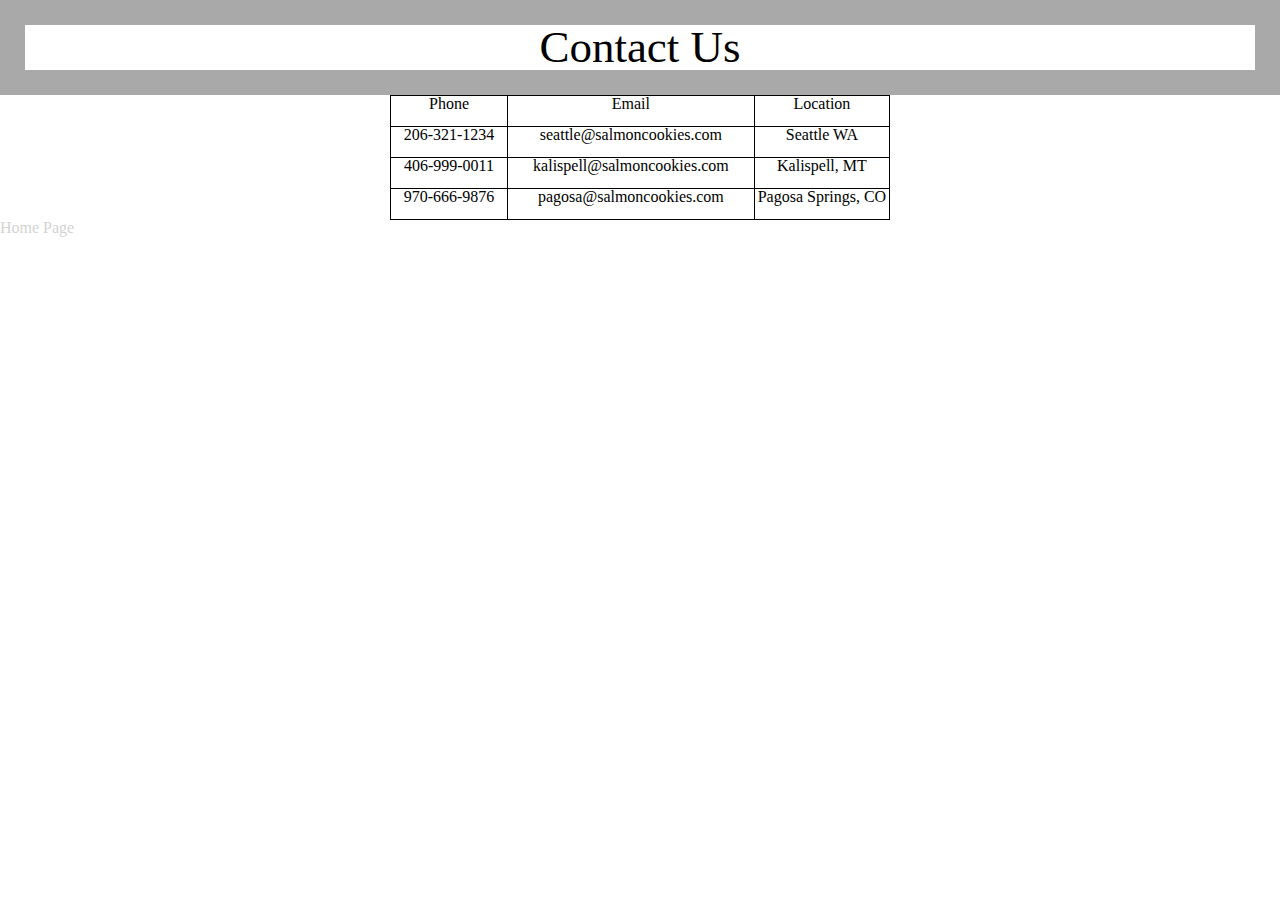
==== contact.html @ 13df27da "added 3 new html sheets and hours" ====
<!DOCTYPE html>
<html lang="en">
<head>
  <meta charset="UTF-8">
  <meta http-equiv="X-UA-Compatible" content="IE=edge">
  <meta name="viewport" content="width=device-width, initial-scale=1.0">
  <link rel="stylesheet" href="css/reset.css">
  <link rel="stylesheet" href="css/style.css">
  <title>Locations</title>
</head>
<body>
    <h2>Contact Us</h2>
    <table>
      <tr>
        <th>Phone</th>
        <th>Email</th>
        <th> Location</th>
      </tr>
      <tr>
        <td>206-321-1234</td>
        <td>seattle@salmoncookies.com</td>
        <td>Seattle WA</td>
      </tr>
      <tr>
        <td>406-999-0011</td>
        <td>kalispell@salmoncookies.com</td>
        <td>Kalispell, MT</td>
      </tr>
      <tr>
        <td>970-666-9876</td>
        <td>pagosa@salmoncookies.com</td>
        <td>Pagosa Springs, CO</td>
      </tr>
    </table>
  <a href="index.html">Home Page</a>
</body>
</html>
---- css/style.css ----
header {
  background-color: darkgray;
}

header nav {
  width: 960px;
  margin: auto;
  display: flex;
  flex-wrap: wrap;
  align-items: flex-start;
  flex-direction: row;


}

header nav ul li {
  display: inline-block;
  flex-direction: row;
  justify-content: space-between;
  margin: 35px;
}

a {
  text-decoration: none;
  color: lightgray;
}

header nav img {
  padding-top: 20px;
  padding-bottom: 20px;
  align-items: flex-start;
}


main {
  width: 960px;
  margin: 30px auto 0;
  display: flex;
  flex-wrap: wrap;
  justify-content: space-between;
  align-items: flex-start;
}

main img {
  margin-bottom: 30px;
}

main article {
  width: 450px;
}


main article section {
  overflow: auto;
  height: 320px;
}

footer {
  background-color: darkgray;
  height: 50px;
}

div {
  background-color: black;
  width: 90px;
  border: 5px solid black;
  color: white;
  padding: 5px;
  
}

th {
  text-align: auto; 
}

body h2 {
  font-size: 45px;
  border: solid darkgray;
  border-width: 25px;
  text-align: center;
}
table, th, td {
  border:1px solid black;
  width: 500px;
  height: 30px;
  text-align: center;
  align-items: center;
  margin: auto;
  flex-wrap: wrap;
}
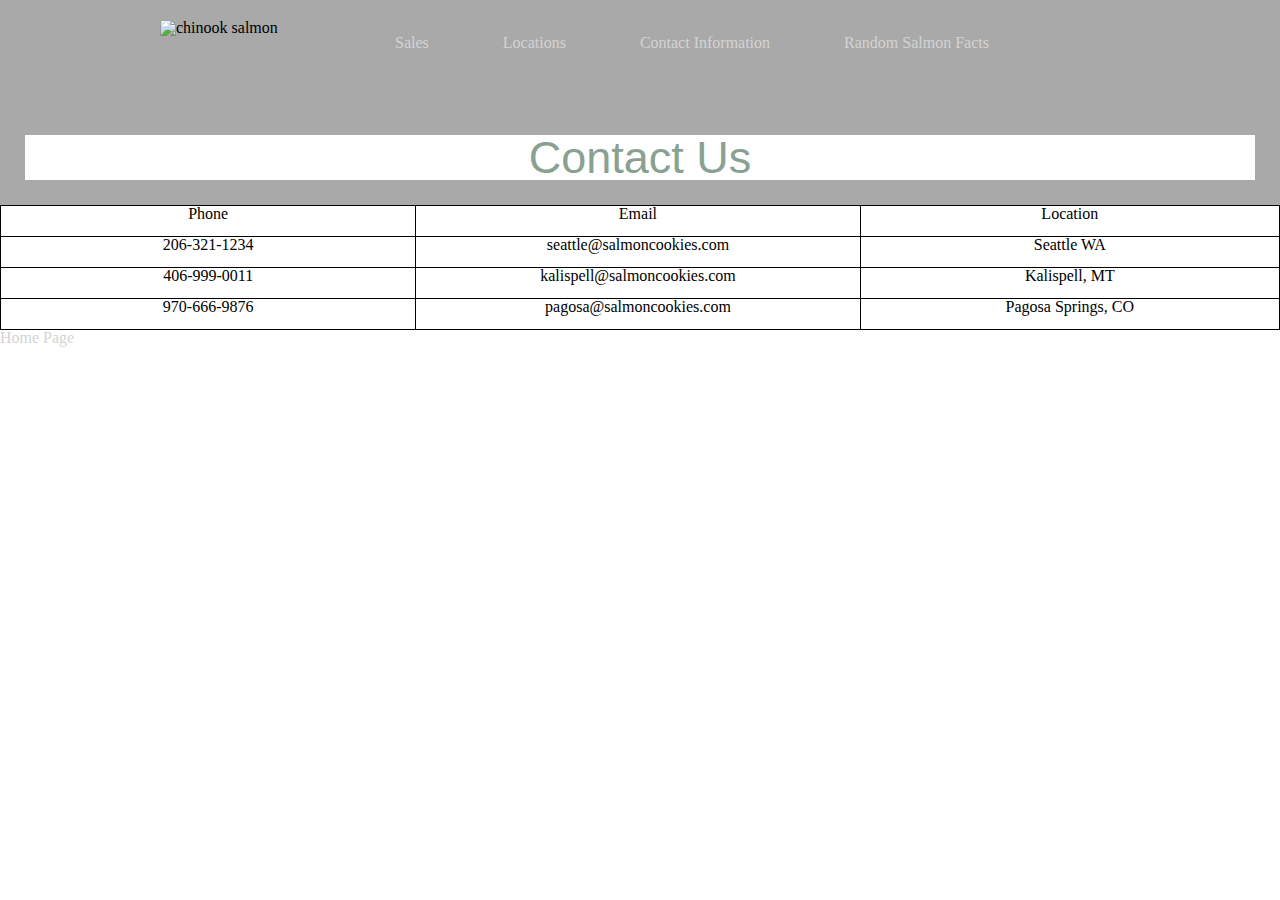
==== commit cb893326: "fixed js code and sales html" ====
--- a/contact.html
+++ b/contact.html
@@ -9,6 +9,17 @@
   <title>Locations</title>
 </head>
 <body>
+  <header>
+    <nav>
+      <img src="https://raw.githubusercontent.com/codefellows/seattle-code-201d91/main/class-08/lab-b/assets/salmon.png" alt="chinook salmon" width="200px" height="70px">
+      <ul>
+        <li><a href="sales.html">Sales</a></li>
+        <li><a href="locations.html">Locations</a></li>
+        <li><a href="contact.html">Contact Information</a></li>
+        <li><a href="https://www.columbiariverkeeper.org/news/2022/3/top-10-salmon-facts?gclid=Cj0KCQjwy5maBhDdARIsAMxrkw3KtyWjJhlCzBKPWzbG86NbgYUJwnGekaV97qYirmNQLIJvxh8A4mMaAiznEALw_wcB">Random Salmon Facts</a></li>
+      </ul>
+    </nav>
+  </header>
     <h2>Contact Us</h2>
     <table>
       <tr>
--- a/css/style.css
+++ b/css/style.css
@@ -9,7 +9,6 @@
   flex-wrap: wrap;
   align-items: flex-start;
   flex-direction: row;
-
 
 }
 
@@ -78,8 +77,10 @@
   border: solid darkgray;
   border-width: 25px;
   text-align: center;
+  font-family: 'Quicksand', sans-serif;
+  color: #8aa192;
 }
-table, th, td {
+section table, th, td {
   border:1px solid black;
   width: 500px;
   height: 30px;
@@ -87,4 +88,18 @@
   align-items: center;
   margin: auto;
   flex-wrap: wrap;
+}
+
+h3 {
+  color: #f2b3a4;
+  font-family: 'Secular One', sans-serif;
+}
+
+h4 {
+  font-size: 45px;
+  border: solid darkgray;
+  border-width: 25px;
+  text-align: center;
+  color: #bfb4ae;
+  font-family: 'Acme', sans-serif;
 }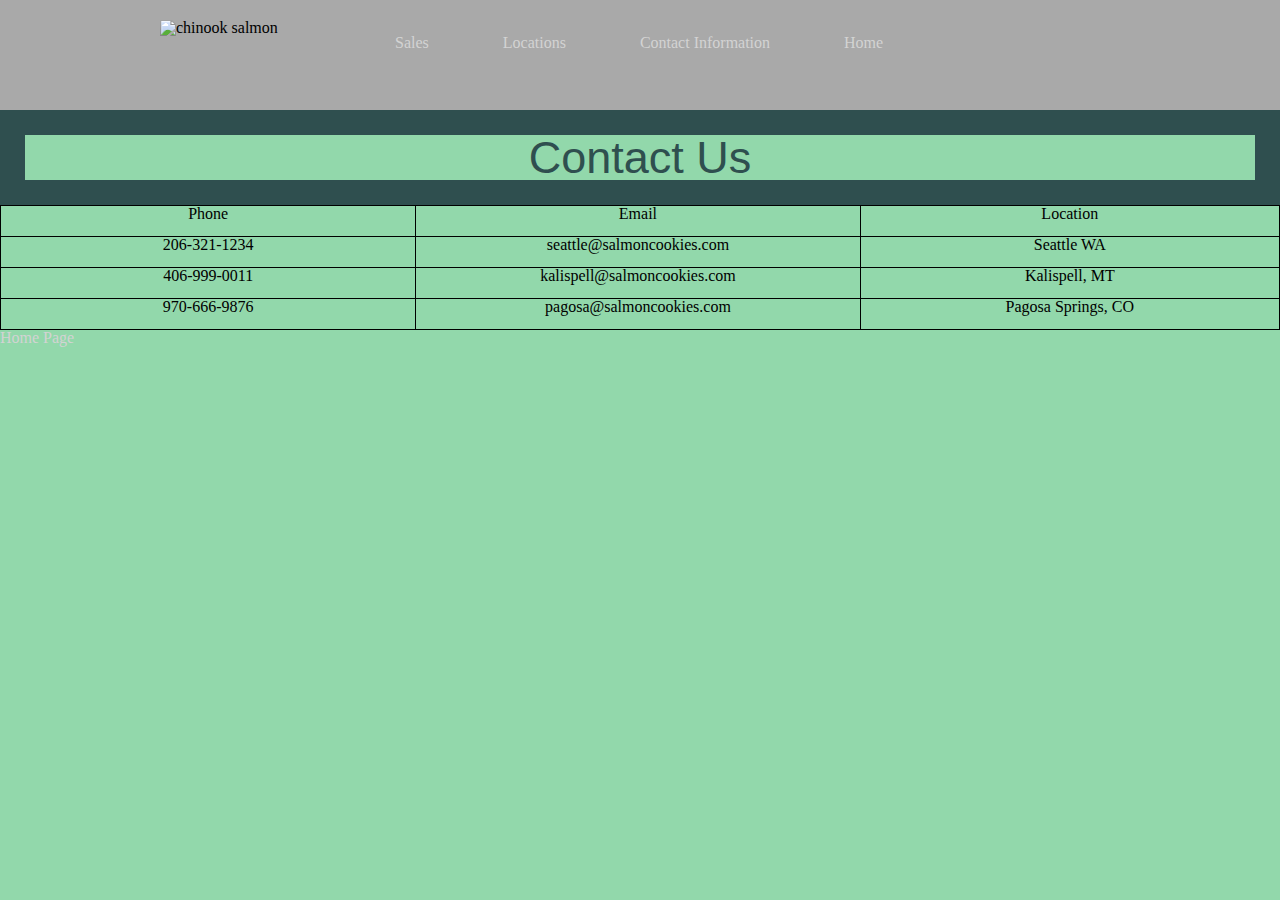
==== commit a6769c1c: "added home button" ====
--- a/contact.html
+++ b/contact.html
@@ -16,7 +16,7 @@
         <li><a href="sales.html">Sales</a></li>
         <li><a href="locations.html">Locations</a></li>
         <li><a href="contact.html">Contact Information</a></li>
-        <li><a href="https://www.columbiariverkeeper.org/news/2022/3/top-10-salmon-facts?gclid=Cj0KCQjwy5maBhDdARIsAMxrkw3KtyWjJhlCzBKPWzbG86NbgYUJwnGekaV97qYirmNQLIJvxh8A4mMaAiznEALw_wcB">Random Salmon Facts</a></li>
+        <li><a href="index.html">Home</a></li>
       </ul>
     </nav>
   </header>
--- a/css/style.css
+++ b/css/style.css
@@ -22,6 +22,10 @@
 a {
   text-decoration: none;
   color: lightgray;
+}
+
+a:hover {
+  color: salmon;
 }
 
 header nav img {
@@ -56,7 +60,9 @@
 
 footer {
   background-color: darkgray;
-  height: 50px;
+  height: 75px;
+  margin-bottom: 0;
+  flex-direction: row-reverse;
 }
 
 div {
@@ -65,6 +71,7 @@
   border: 5px solid black;
   color: white;
   padding: 5px;
+  margin-top: 1rem;
   
 }
 
@@ -74,11 +81,11 @@
 
 body h2 {
   font-size: 45px;
-  border: solid darkgray;
+  border: solid darkslategray;
   border-width: 25px;
   text-align: center;
   font-family: 'Quicksand', sans-serif;
-  color: #8aa192;
+  color: darkslategrey;
 }
 section table, th, td {
   border:1px solid black;
@@ -90,16 +97,56 @@
   flex-wrap: wrap;
 }
 
+body {
+  background-color:  #92d8ab;
+}
+
 h3 {
-  color: #f2b3a4;
+  color: #d03f1a;
+  font-weight: 600;
   font-family: 'Secular One', sans-serif;
+  text-align: center;
+  align-items: center;
 }
 
 h4 {
   font-size: 45px;
-  border: solid darkgray;
+  border: solid darkslategray;
   border-width: 25px;
   text-align: center;
-  color: #bfb4ae;
+  color: #c96b38;
   font-family: 'Acme', sans-serif;
+}
+
+form {
+  width: auto;
+  margin-top: 2rem;
+}
+
+fieldset {
+  border: 1px solid olive;
+  width: 100%;
+  padding: 1rem;
+  margin-bottom: 1rem;
+}
+
+legend {
+  color: red;
+  font-size: 1.3rem;
+  text-transform: uppercase;
+}
+
+textarea,
+label,
+input {
+  display: block;
+}
+
+textarea,
+input {
+  margin-bottom: 1rem;
+}
+
+input [type="text"]:focus {
+  border-color: olive;
 }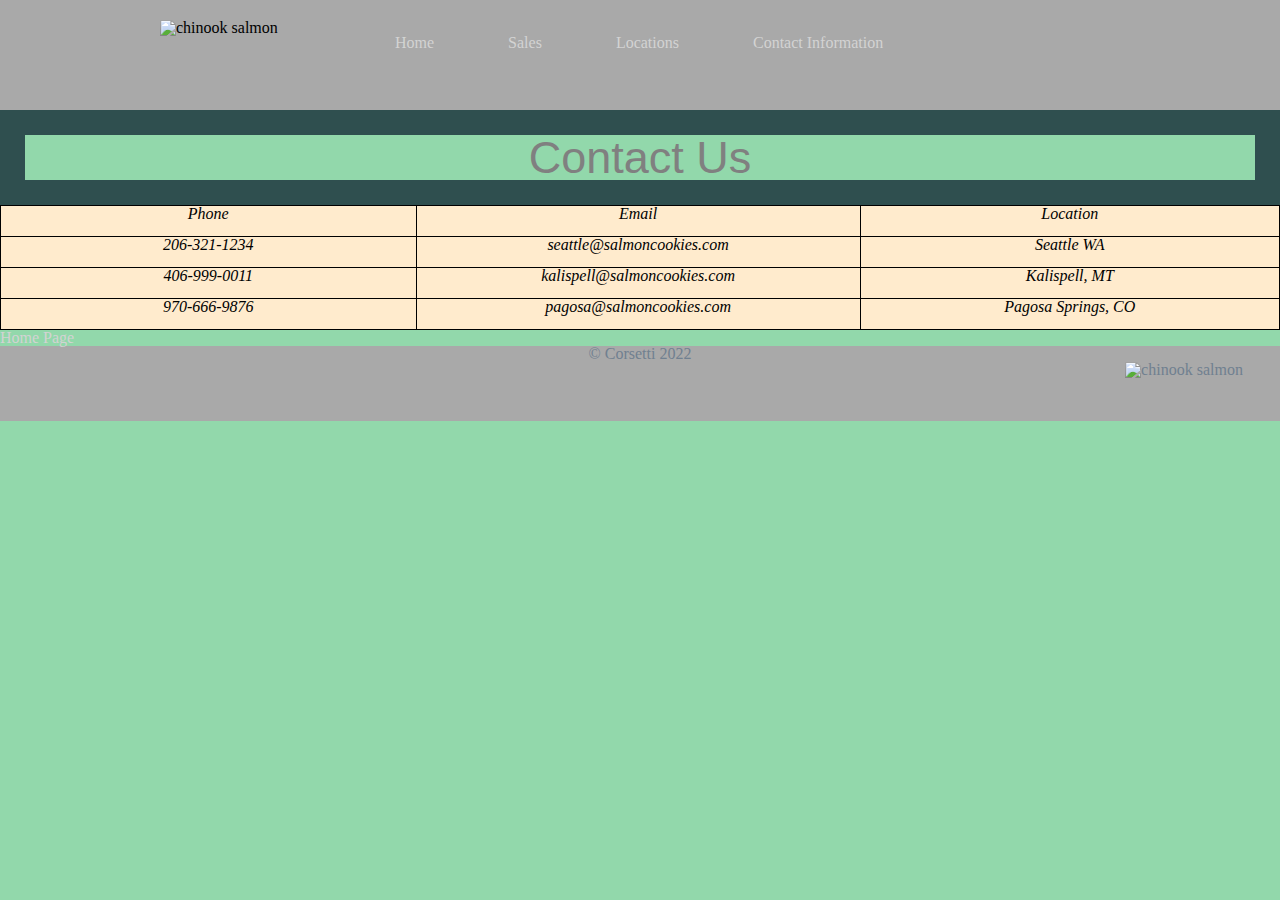
==== commit bc86a4fe: "final touches on cookie stand" ====
--- a/contact.html
+++ b/contact.html
@@ -13,10 +13,10 @@
     <nav>
       <img src="https://raw.githubusercontent.com/codefellows/seattle-code-201d91/main/class-08/lab-b/assets/salmon.png" alt="chinook salmon" width="200px" height="70px">
       <ul>
+        <li><a href="index.html">Home</a></li>
         <li><a href="sales.html">Sales</a></li>
         <li><a href="locations.html">Locations</a></li>
         <li><a href="contact.html">Contact Information</a></li>
-        <li><a href="index.html">Home</a></li>
       </ul>
     </nav>
   </header>
@@ -45,4 +45,7 @@
     </table>
   <a href="index.html">Home Page</a>
 </body>
+<footer><p>&copy Corsetti 2022        
+  <img src="https://raw.githubusercontent.com/codefellows/seattle-code-201d91/main/class-08/lab-b/assets/chinook.jpg" alt="chinook salmon" width="200px" height="70px">
+</p></footer>
 </html>--- a/css/style.css
+++ b/css/style.css
@@ -48,8 +48,14 @@
   margin-bottom: 30px;
 }
 
-main article {
+article section {
   width: 450px;
+  font-family: 'Playfair Display', serif;
+  font-style: italic;
+}
+
+table {
+  font-family: 'Libre Franklin', sans-serif;
 }
 
 
@@ -63,6 +69,21 @@
   height: 75px;
   margin-bottom: 0;
   flex-direction: row-reverse;
+  color: slategray;
+  text-align: center;
+}
+
+footer img {
+  flex-direction: row-reverse;
+  align-items: flex-end;
+  margin-left: 85%;
+}
+
+table {
+  font-family: 'Playfair Display', serif;
+  font-style: italic;
+  background-color: blanchedalmond;
+  padding-top: 1rem;
 }
 
 div {
@@ -85,7 +106,7 @@
   border-width: 25px;
   text-align: center;
   font-family: 'Quicksand', sans-serif;
-  color: darkslategrey;
+  color: grey;
 }
 section table, th, td {
   border:1px solid black;
@@ -149,4 +170,5 @@
 
 input [type="text"]:focus {
   border-color: olive;
-}+}
+
